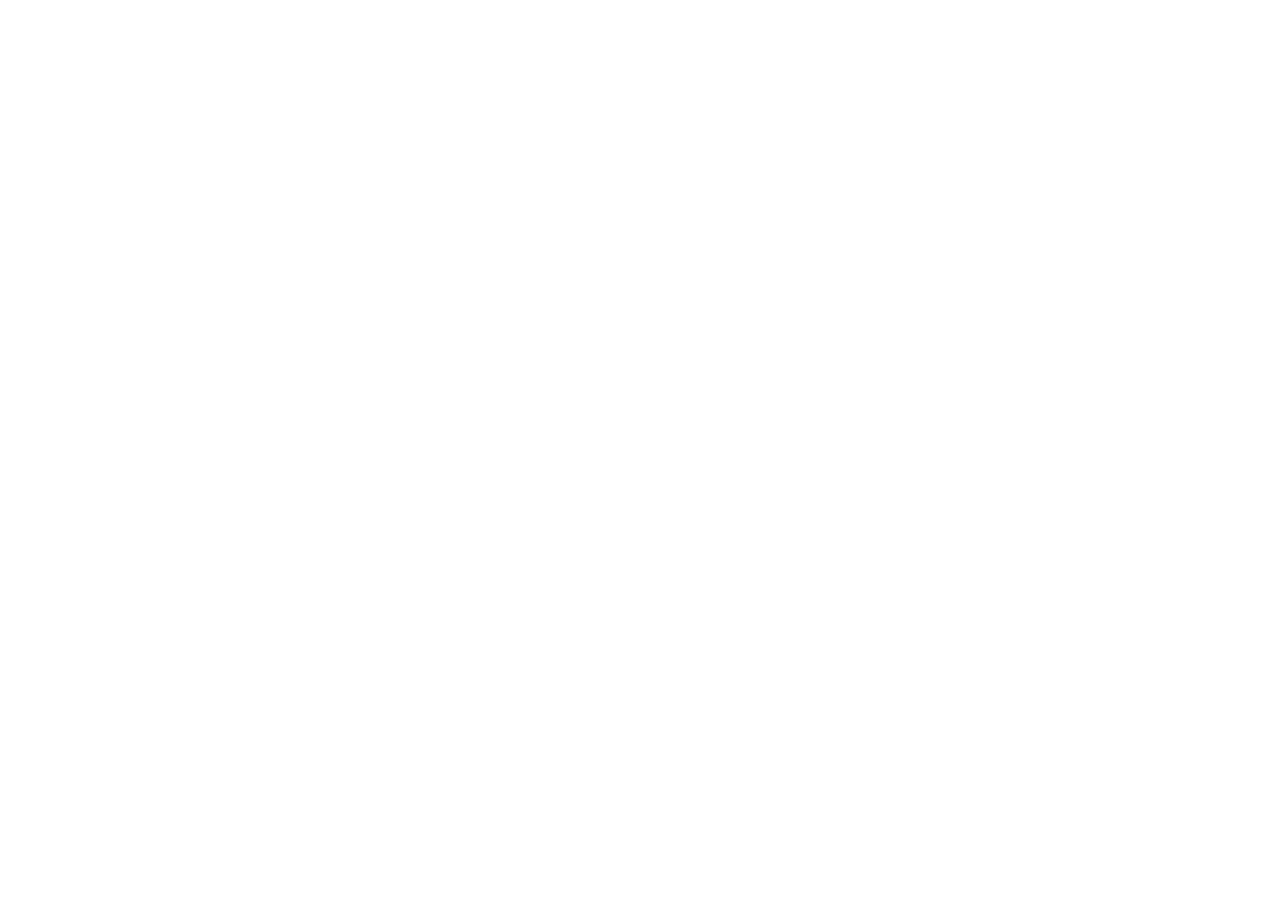
==== module2-solution/index.html @ bef9fc91 "my module2 assignement" ====
<!DOCTYPE html>
<html lang="en">
<head>
    <meta charset="UTF-8">
    <meta http-equiv="X-UA-Compatible" content="IE=edge">
    <meta name="viewport" content="width=device-width, initial-scale=1.0">
    <title>Document</title>
</head>
<body>
    
</body>
</html>
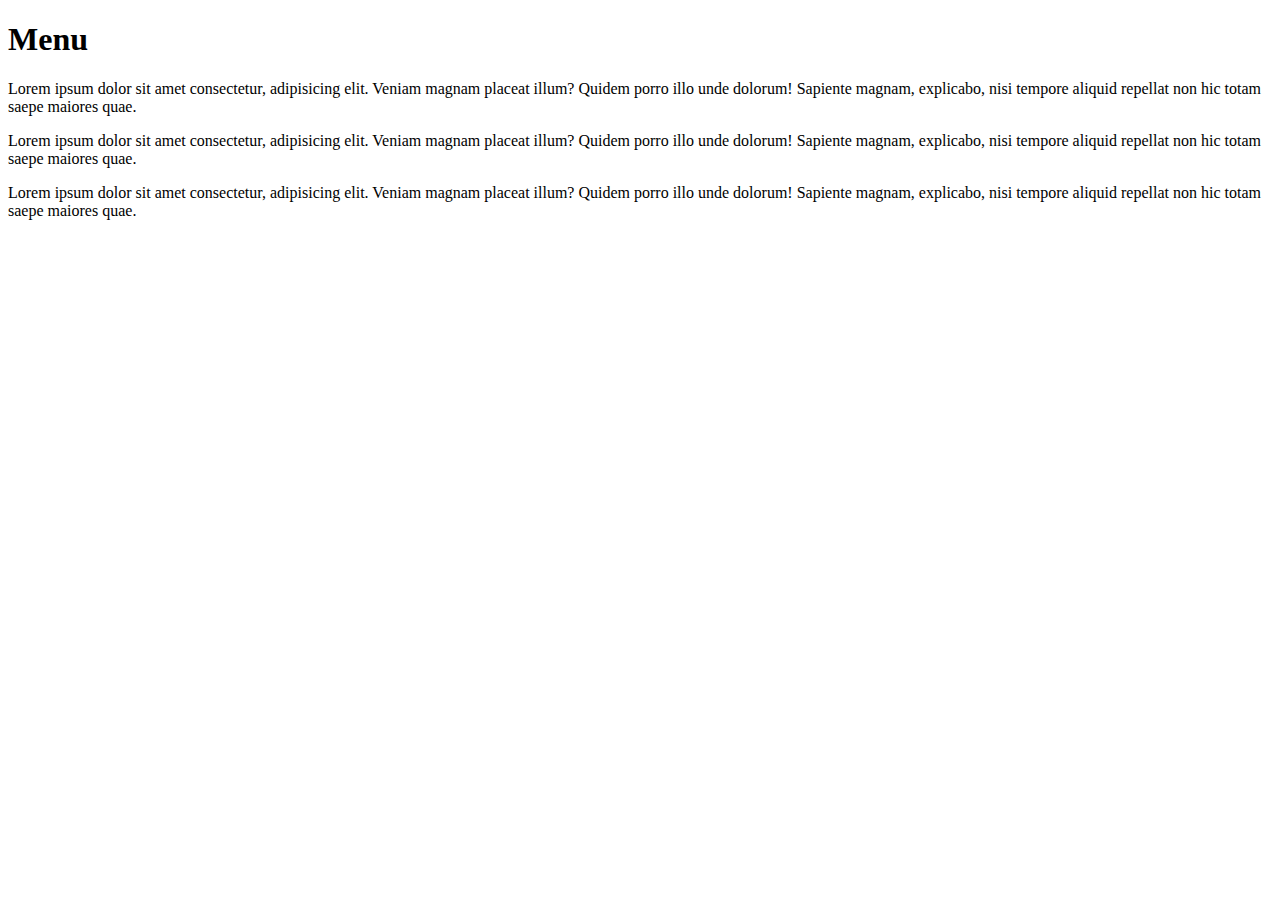
==== commit eda7a879: "new updates" ====
--- a/module2-solution/index.html
+++ b/module2-solution/index.html
@@ -4,9 +4,31 @@
     <meta charset="UTF-8">
     <meta http-equiv="X-UA-Compatible" content="IE=edge">
     <meta name="viewport" content="width=device-width, initial-scale=1.0">
-    <title>Document</title>
+    <link rel="stylesheet" href="style.css">
+    <title>Assignement Solution for Module 2</title>
 </head>
 <body>
+        <h1> Menu</h1>
+
+    <section>
+        <p>Lorem ipsum dolor sit amet consectetur, adipisicing elit. 
+            Veniam magnam placeat illum? Quidem porro illo unde dolorum! Sapiente magnam, explicabo, 
+            nisi tempore aliquid repellat non hic totam saepe maiores quae.</p>
+    </section>
+
+    <section>
+        <p>Lorem ipsum dolor sit amet consectetur, adipisicing elit. 
+            Veniam magnam placeat illum? Quidem porro illo unde dolorum! Sapiente magnam, explicabo, 
+            nisi tempore aliquid repellat non hic totam saepe maiores quae.</p>
+    </section>
+
+    <section>
+        <p>Lorem ipsum dolor sit amet consectetur, adipisicing elit. 
+            Veniam magnam placeat illum? Quidem porro illo unde dolorum! Sapiente magnam, explicabo, 
+            nisi tempore aliquid repellat non hic totam saepe maiores quae.</p>
+    </section>
+
     
+
 </body>
 </html>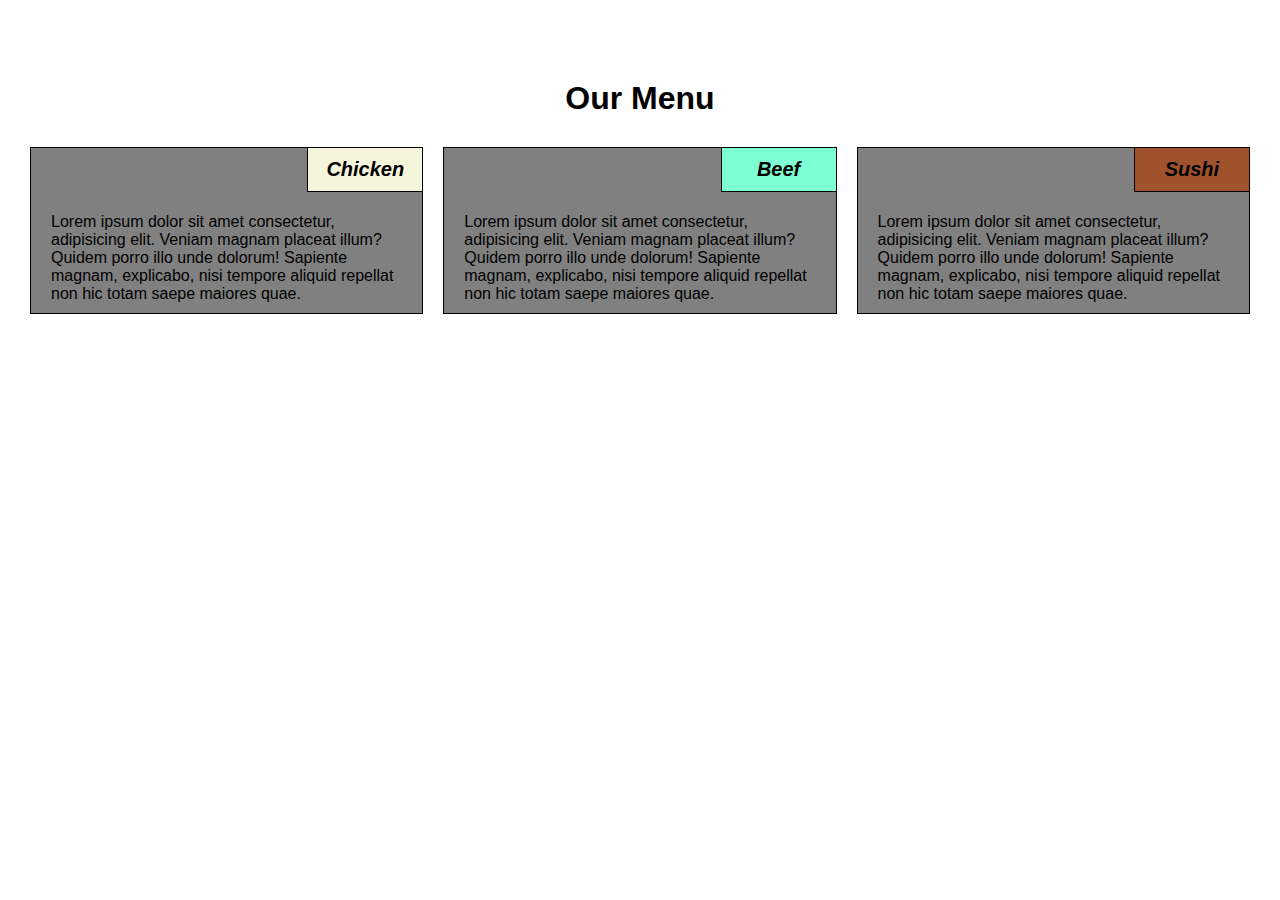
==== commit d1469120: "final version" ====
--- a/module2-solution/index.html
+++ b/module2-solution/index.html
@@ -8,27 +8,38 @@
     <title>Assignement Solution for Module 2</title>
 </head>
 <body>
-        <h1> Menu</h1>
+    <div id="allsec">
+    <div class="row"></div>
+        <h1> Our Menu</h1>
 
-    <section>
-        <p>Lorem ipsum dolor sit amet consectetur, adipisicing elit. 
+    <div class="col-lg-4">
+    <section id="sec1">
+        
+        <h2 id="t1">Chicken</h2>
+        <div id="p1">Lorem ipsum dolor sit amet consectetur, adipisicing elit. 
             Veniam magnam placeat illum? Quidem porro illo unde dolorum! Sapiente magnam, explicabo, 
-            nisi tempore aliquid repellat non hic totam saepe maiores quae.</p>
+            nisi tempore aliquid repellat non hic totam saepe maiores quae.</div>
+        
     </section>
+</div>
 
-    <section>
-        <p>Lorem ipsum dolor sit amet consectetur, adipisicing elit. 
+<div class="col-lg-4">
+<section id="sec2">
+    
+        <h2 id="t2">Beef</h2>
+        <div id="p2">Lorem ipsum dolor sit amet consectetur, adipisicing elit. 
             Veniam magnam placeat illum? Quidem porro illo unde dolorum! Sapiente magnam, explicabo, 
-            nisi tempore aliquid repellat non hic totam saepe maiores quae.</p>
+            nisi tempore aliquid repellat non hic totam saepe maiores quae.</div>
     </section>
-
-    <section>
-        <p>Lorem ipsum dolor sit amet consectetur, adipisicing elit. 
+</div>
+<div class="col-lg-4 col-lg-tab">
+    <section id="sec3">
+        <h2 id="t3">Sushi</h2>
+        <div id="p3">Lorem ipsum dolor sit amet consectetur, adipisicing elit. 
             Veniam magnam placeat illum? Quidem porro illo unde dolorum! Sapiente magnam, explicabo, 
-            nisi tempore aliquid repellat non hic totam saepe maiores quae.</p>
+            nisi tempore aliquid repellat non hic totam saepe maiores quae.</div>
     </section>
-
-    
-
+</div>
+</div>
 </body>
 </html>--- a/module2-solution/style.css
+++ b/module2-solution/style.css
@@ -0,0 +1,148 @@
+* {
+    box-sizing: border-box;
+    margin :0;
+    padding: 0;
+    font-family:'Trebuchet MS', 'Lucida Sans Unicode', 'Lucida Grande', 'Lucida Sans', Arial, sans-serif;
+}
+
+.row {
+   
+    width: 100%;
+}
+#allsec {
+    position: relative;
+    top: 60px;
+    margin: 20px;
+}
+h1{
+    text-align: center;
+    margin-bottom: 20px;
+}
+
+section {
+    position: relative;
+    top: 0;
+    background-color: grey;
+    border: 1px solid black;
+    margin: 10px;
+    padding: 10px 20px;
+}
+#p1 {
+    clear: both;
+}
+#p2 {
+    clear: both;
+}
+#p3 {
+    clear: both;
+}
+p {
+    text-align:justify;
+    font-size: 100%;
+    margin-top: 15px;
+    padding: 10px;
+    
+}
+
+#t1{
+    background-color: beige;
+    position: relative;
+    bottom: 11px;
+    left: 21px;
+   
+    
+}
+
+#t2{
+    background-color: aquamarine;
+    position: relative;
+    bottom: 11px;
+    left: 21px;
+    
+    
+
+}
+
+#t3 {
+    background-color: sienna;
+    position: relative;
+    bottom: 11px;
+    left: 21px;
+
+}
+h2{
+    position: absolute;
+    float: right;
+    width: 33%;
+    text-align: center;
+    padding:10px;
+    font-size: 20px;
+    font-style: oblique;
+    margin-bottom: 10px;
+    border: 1px solid black;
+    margin-top: 0%;
+}
+
+
+
+@media (min-width: 992px){
+    .col-lg-1, .col-lg-2, .col-lg-3, .col-lg-4, .col-lg-5, .col-lg-6, .col-lg-7, .col-lg-8, .col-lg-9, .col-lg-10, .col-lg-11, .col-lg-12 {
+        float: left;
+    }
+    .col-lg-1 {
+        width: 8.33%;
+      }
+      .col-lg-2 {
+        width: 16.66%;
+      }
+      .col-lg-3 {
+        width: 25%;
+      }
+      .col-lg-4 {
+        width: 33.33%;
+      }
+      .col-lg-5 {
+        width: 41.66%;
+      }
+      .col-lg-6 {
+        width: 50%;
+      }
+      .col-lg-7 {
+        width: 58.33%;
+      }
+      .col-lg-8 {
+        width: 66.66%;
+      }
+      .col-lg-9 {
+        width: 74.99%;
+      }
+      .col-lg-10 {
+        width: 83.33%;
+      }
+      .col-lg-11 {
+        width: 91.66%;
+      }
+      .col-lg-12 {
+        width: 100%;
+      }
+}
+
+@media (min-width : 768px) AND (max-width: 991px){
+    .col-lg-4 {
+        width: 50%;
+        float: left;
+    }
+
+    .col-lg-tab {
+        width: 100%;
+        float: left;
+    }
+}
+
+@media (max-width : 767px){
+    .col-lg-4 {
+        width: 100%;
+        float: left;
+    }
+
+}